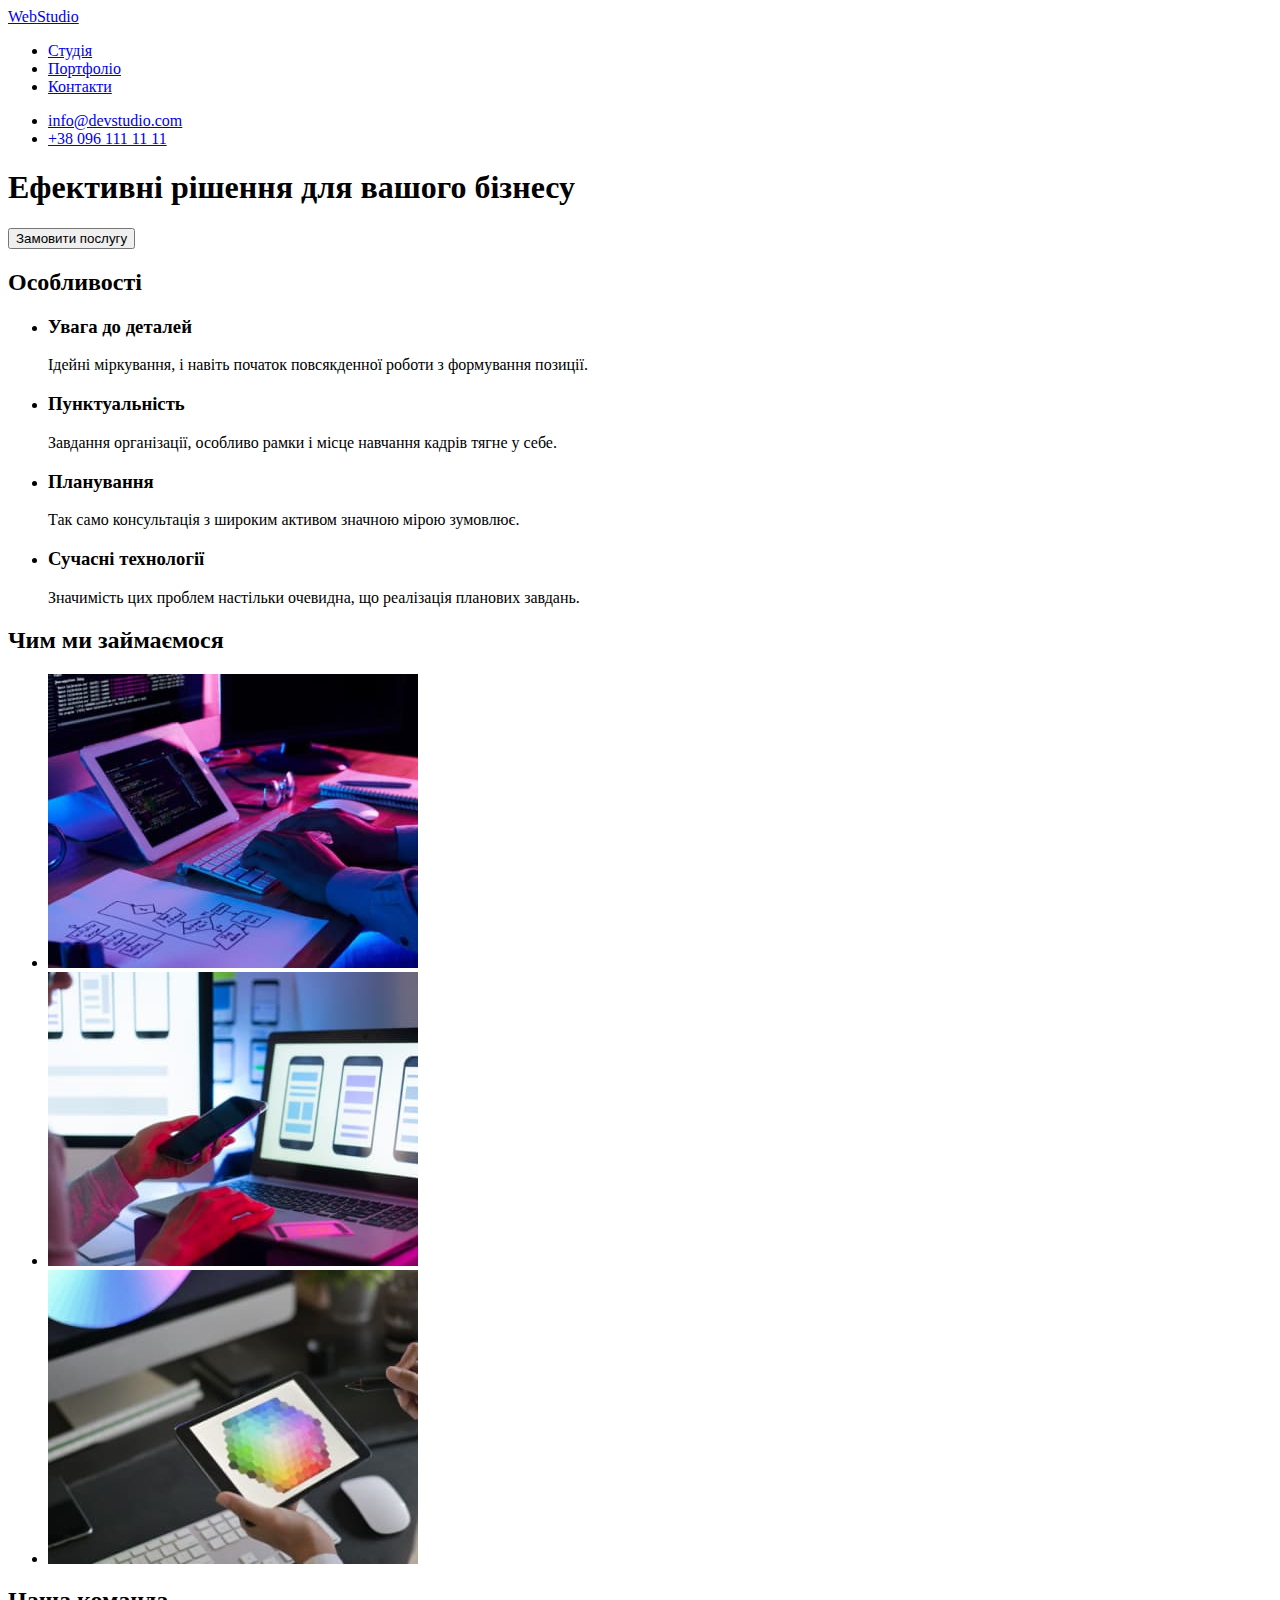
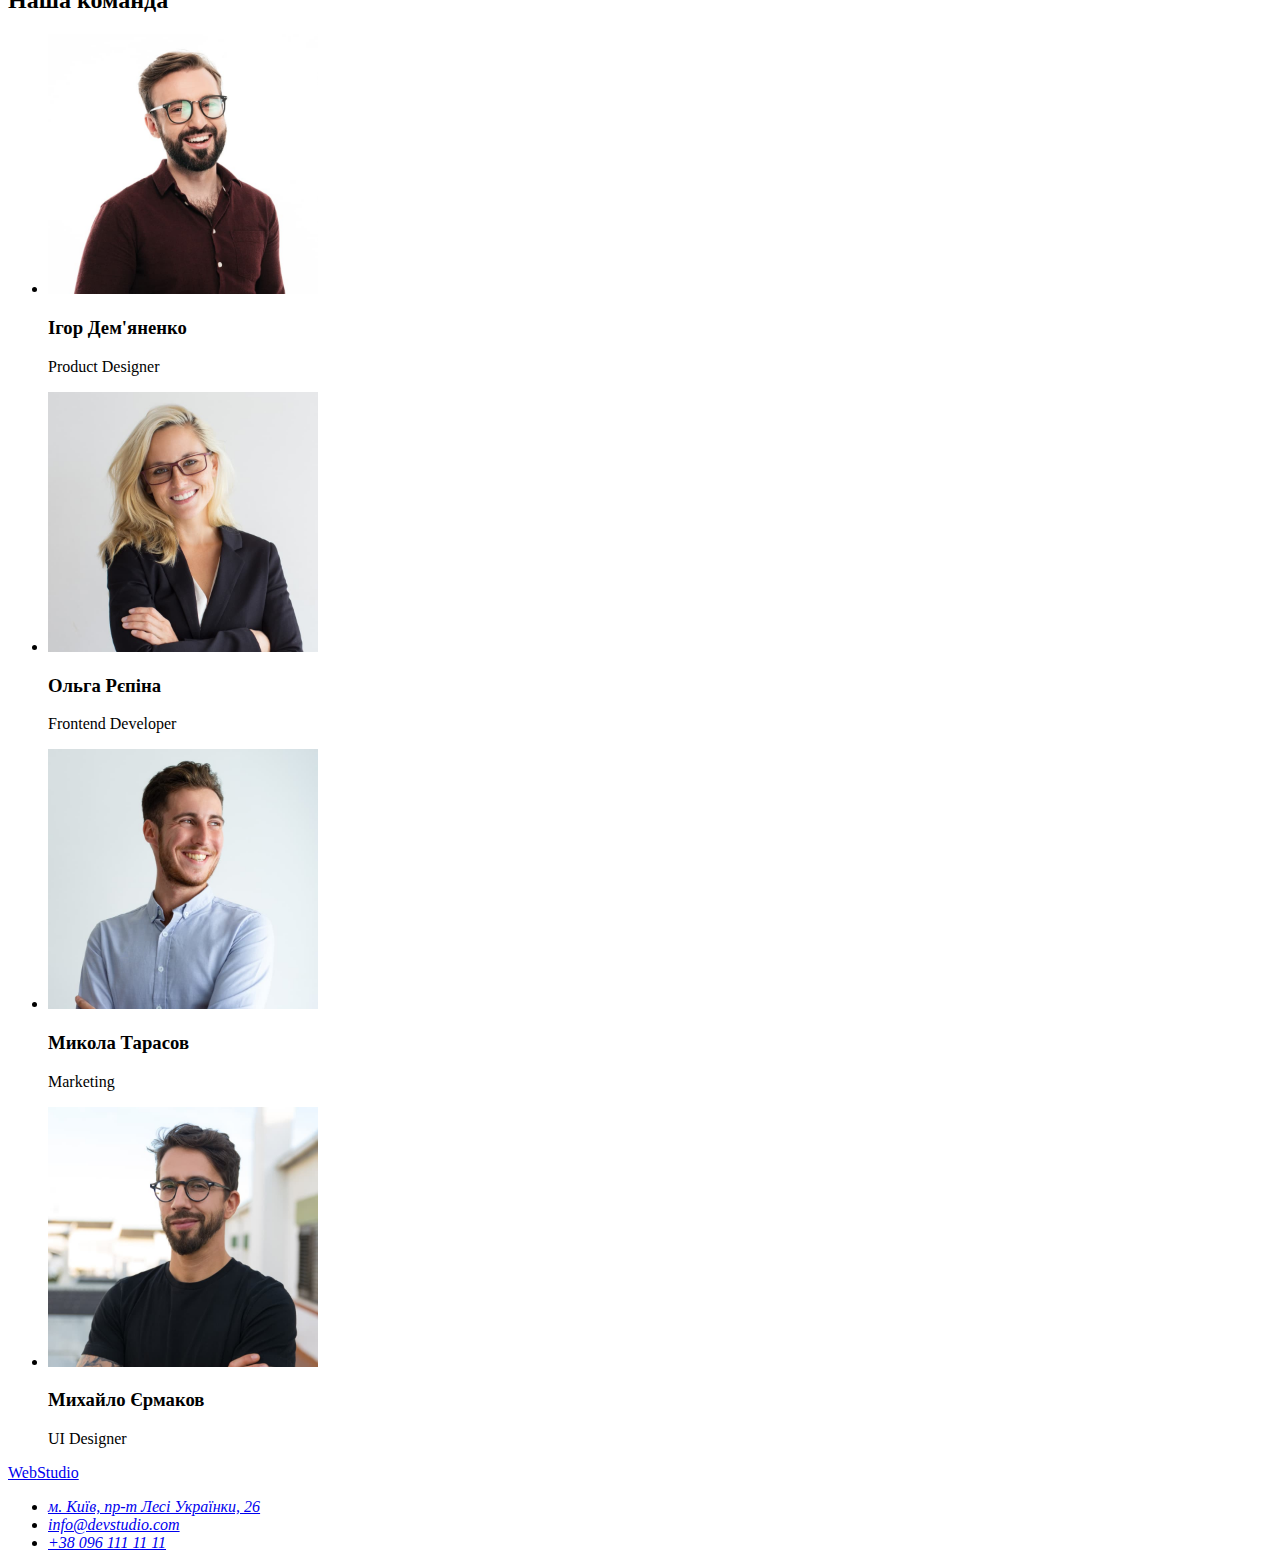
==== index.html @ 43a218a8 "Copies Homework 1" ====
<!DOCTYPE html>
<html lang="uk">
<head>
    <meta charset="UTF-8">
    <meta http-equiv="X-UA-Compatible" content="IE=edge">
    <meta name="viewport" content="width=device-width, initial-scale=1.0">
    <title>Студія</title>
</head>
<body>

    <!-- Шапка сайту -->
    <header>        
        <nav>
            <a href="#"><span>Web</span>Studio</a>
            <ul>
                <li>
                    <a href="/">Студія</a>
                </li>
                <li>
                    <a href="#">Портфоліо</a>
                </li>
                <li>
                    <a href="#">Контакти</a>
                </li>
            </ul>                      
        </nav>
        <ul>
            <li>
                <a href="mailto:info@devstudio.com">info@devstudio.com</a>                
            </li>
            <li>
                <a href="tel:+380961111111">+38 096 111 11 11</a>                
            </li>
        </ul>
    </header>

    <!-- Головний контент сторінки -->
    <main>
        <!-- Герой -->
        <section>
            <h1>Ефективні рішення для вашого бізнесу</h1>
            <button type="button">Замовити послугу</button>
        </section>

        <!-- Особливості -->
        <section>
            <h2>Особливості</h2>
            <ul>
                <li>
                    <h3>Увага до деталей</h3>
                    <p>Ідейні міркування, і навіть початок повсякденної роботи з формування позиції.</p>
                </li>
                <li>
                    <h3>Пунктуальність</h3>
                    <p>Завдання організації, особливо рамки і місце навчання кадрів тягне у себе.</p>
                </li>
                <li>
                    <h3>Планування</h3>
                    <p>Так само консультація з широким активом значною мірою зумовлює.</p>
                </li>
                <li>
                    <h3>Сучасні технології</h3>
                    <p>Значимість цих проблем настільки очевидна, що реалізація планових завдань.</p>
                </li>
            </ul>
        </section>

        <!-- Чим ми займаємося -->
        <section>
            <h2>Чим ми займаємося</h2>
            <ul>
                <li>
                    <img src="./images/img1.jpg" alt="Програміст працює за робочим столом в офісі" width="370">
                </li>
                <li>
                    <img src="./images/img2.jpg" alt="Дизайнер розробляє застосунок для смартфонів" width="370">
                </li>
                <li>
                    <img src="./images/img3.jpg" alt="Дизайнер з графічним планшетом з вибором кольорів" width="370">
                </li>
            </ul>
        </section>

        <!-- Наша команда -->
        <section>
            <h2>Наша команда</h2>
            <ul>
                <li>
                    <img src="./images/card1.jpg" alt="Фото Ігоря Дем'яненка" width="270">
                    <h3>Ігор Дем'яненко</h3>
                    <p lang="en">Product Designer</p>
                </li>
                <li>
                    <img src="./images/card2.jpg" alt="Фото Ольги Рєпіной" width="270">
                    <h3>Ольга Рєпіна</h3>
                    <p lang="en">Frontend Developer</p>
                </li>
                <li>
                    <img src="./images/card3.jpg" alt="Фото Миколи Тарасова" width="270">
                    <h3>Микола Тарасов</h3>
                    <p lang="en">Marketing</p>
                </li>
                <li>
                    <img src="./images/card4.jpg" alt="Фото Михайла Єрмакова" width="270">
                    <h3>Михайло Єрмаков</h3>
                    <p lang="en">UI Designer</p>
                </li>
            </ul>
        </section>        

    </main>

    <!-- Підвал сторінки -->
    <footer>
        <a href="#"><span>Web</span>Studio</a>
        <address>
            <ul>
                <li>
                    <a href="https://goo.gl/maps/SeXWdGzoHRJxyxAJA" target="_blank" rel="noopener noreferrer">м. Київ, пр-т Лесі Українки, 26</a>
                </li>
                <li>
                    <a href="mailto:info@devstudio.com">info@devstudio.com</a>
                </li>
                <li>
                    <a href="tel:+380961111111">+38 096 111 11 11</a>
                </li>
            </ul>            
        </address>
    </footer>
    
</body>
</html>
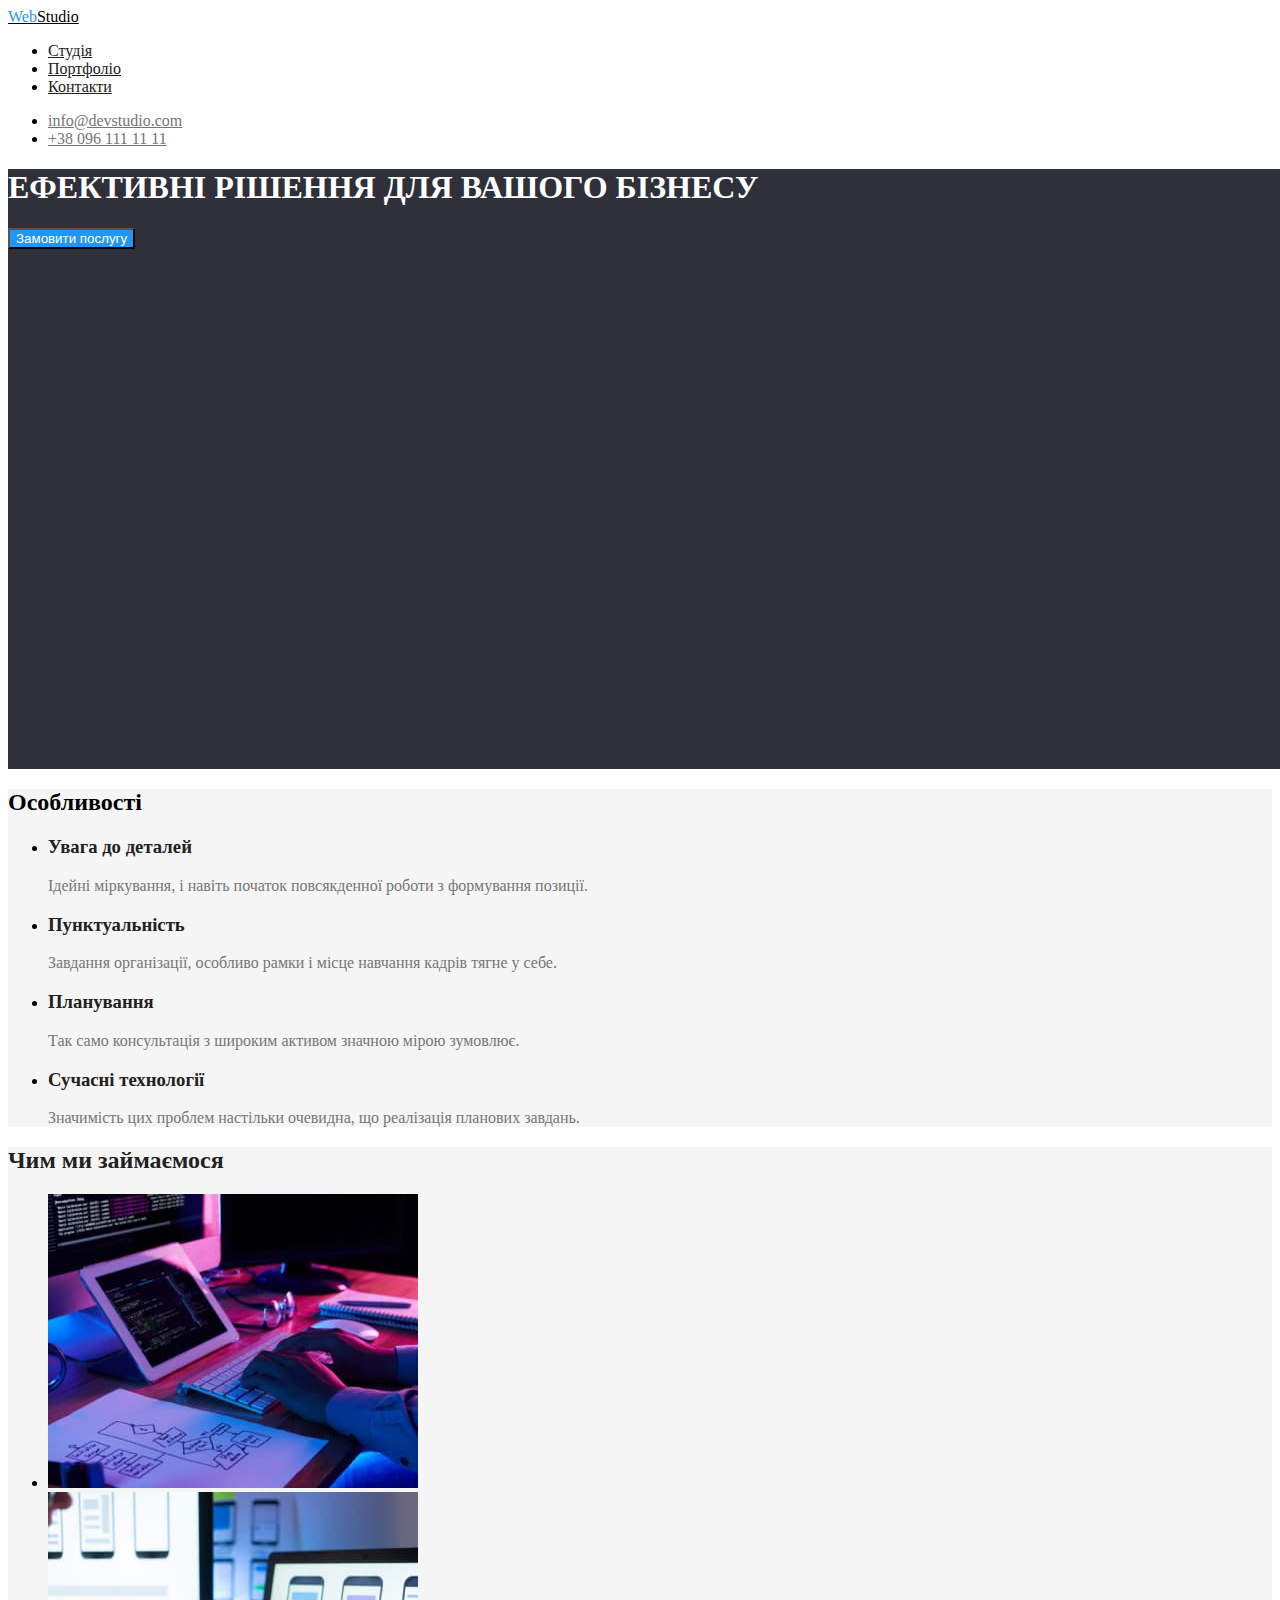
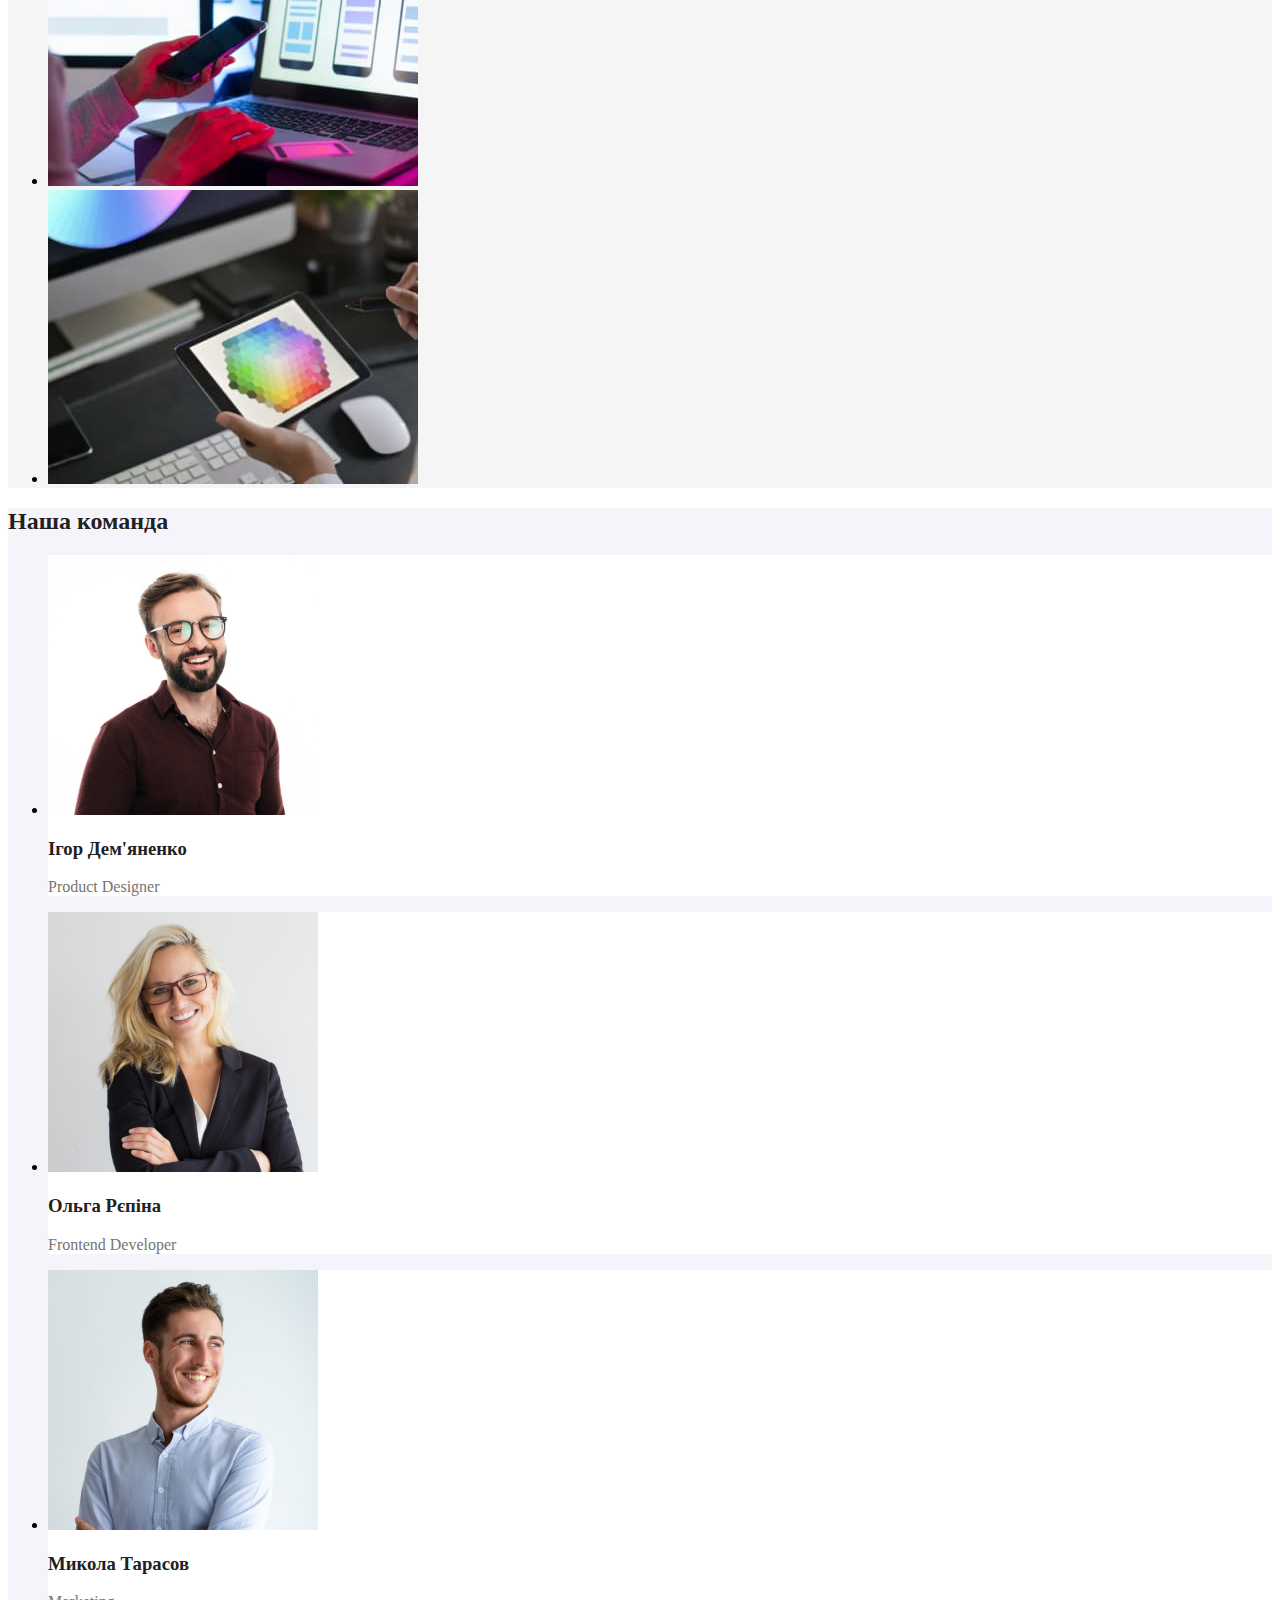
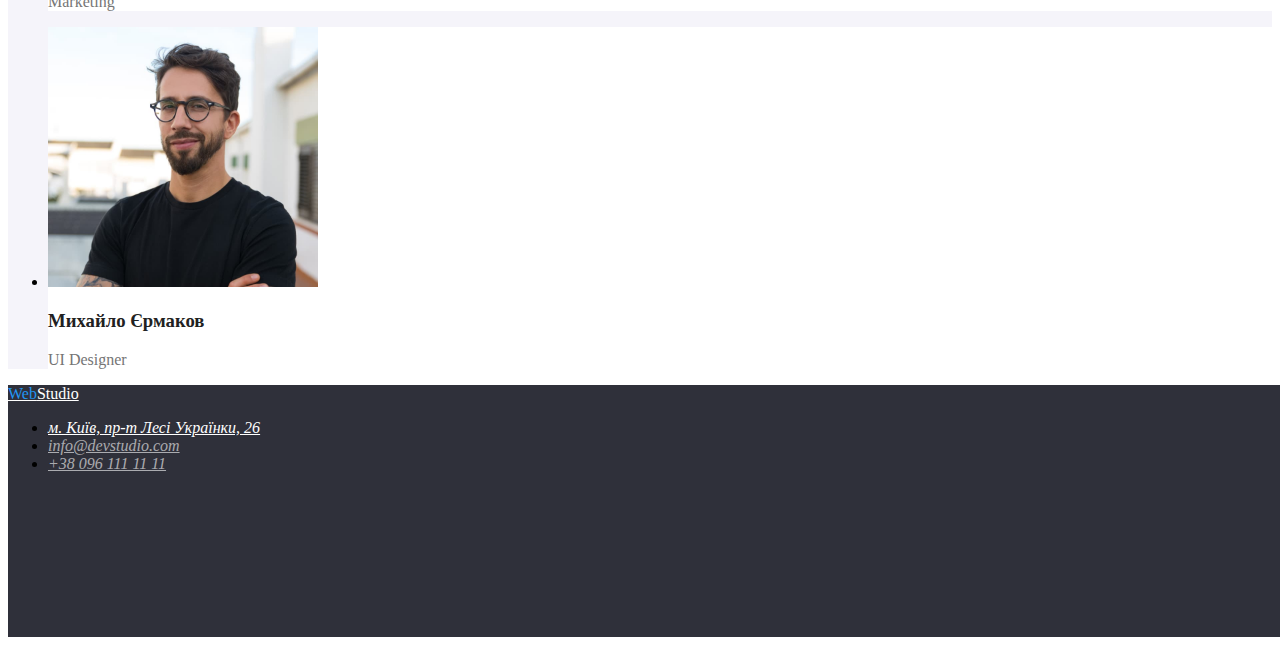
==== commit 56efd52c: "Adds classes" ====
--- a/index.html
+++ b/index.html
@@ -5,31 +5,37 @@
     <meta http-equiv="X-UA-Compatible" content="IE=edge">
     <meta name="viewport" content="width=device-width, initial-scale=1.0">
     <title>Студія</title>
+    <link rel="stylesheet" href="./css/styles.css">
+    <link rel="preconnect" href="https://fonts.googleapis.com">
+    <link rel="preconnect" href="https://fonts.gstatic.com" crossorigin>
+    <link
+        href="https://fonts.googleapis.com/css2?family=Oleo+Script&family=Raleway:wght@700&family=Roboto:wght@400;500;700;900&display=swap"
+        rel="stylesheet">
 </head>
 <body>
 
     <!-- Шапка сайту -->
-    <header>        
+    <header class="header">        
         <nav>
-            <a href="#"><span>Web</span>Studio</a>
-            <ul>
+            <a href="#" class="logo-header link"><span>Web</span>Studio</a>
+            <ul class="list">
                 <li>
-                    <a href="/">Студія</a>
+                    <a href="/" class="nav this link">Студія</a>
                 </li>
                 <li>
-                    <a href="#">Портфоліо</a>
+                    <a href="./portfolio.html" class="nav link">Портфоліо</a>
                 </li>
                 <li>
-                    <a href="#">Контакти</a>
+                    <a href="#" class="nav link">Контакти</a>
                 </li>
             </ul>                      
         </nav>
-        <ul>
+        <ul class="list">
             <li>
-                <a href="mailto:info@devstudio.com">info@devstudio.com</a>                
+                <a href="mailto:info@devstudio.com" class="address-header link">info@devstudio.com</a>                
             </li>
             <li>
-                <a href="tel:+380961111111">+38 096 111 11 11</a>                
+                <a href="tel:+380961111111" class="address-header link">+38 096 111 11 11</a>                
             </li>
         </ul>
     </header>
@@ -37,38 +43,38 @@
     <!-- Головний контент сторінки -->
     <main>
         <!-- Герой -->
-        <section>
-            <h1>Ефективні рішення для вашого бізнесу</h1>
-            <button type="button">Замовити послугу</button>
+        <section class="hero">
+            <h1 class="hero-title">Ефективні рішення для вашого бізнесу</h1>
+            <button type="button" class="hero-button">Замовити послугу</button>
         </section>
 
         <!-- Особливості -->
-        <section>
-            <h2>Особливості</h2>
-            <ul>
+        <section class="characteristics">
+            <h2 class="characteristics-title">Особливості</h2>
+            <ul class="list">
                 <li>
-                    <h3>Увага до деталей</h3>
-                    <p>Ідейні міркування, і навіть початок повсякденної роботи з формування позиції.</p>
+                    <h3 class="characteristic-title">Увага до деталей</h3>
+                    <p class="characteristic-text">Ідейні міркування, і навіть початок повсякденної роботи з формування позиції.</p>
                 </li>
                 <li>
-                    <h3>Пунктуальність</h3>
-                    <p>Завдання організації, особливо рамки і місце навчання кадрів тягне у себе.</p>
+                    <h3 class="characteristic-title">Пунктуальність</h3>
+                    <p class="characteristic-text">Завдання організації, особливо рамки і місце навчання кадрів тягне у себе.</p>
                 </li>
                 <li>
-                    <h3>Планування</h3>
-                    <p>Так само консультація з широким активом значною мірою зумовлює.</p>
+                    <h3 class="characteristic-title">Планування</h3>
+                    <p class="characteristic-text">Так само консультація з широким активом значною мірою зумовлює.</p>
                 </li>
                 <li>
-                    <h3>Сучасні технології</h3>
-                    <p>Значимість цих проблем настільки очевидна, що реалізація планових завдань.</p>
+                    <h3 class="characteristic-title">Сучасні технології</h3>
+                    <p class="characteristic-text">Значимість цих проблем настільки очевидна, що реалізація планових завдань.</p>
                 </li>
             </ul>
         </section>
 
         <!-- Чим ми займаємося -->
-        <section>
-            <h2>Чим ми займаємося</h2>
-            <ul>
+        <section class="works">
+            <h2 class="works-title">Чим ми займаємося</h2>
+            <ul class="list">
                 <li>
                     <img src="./images/img1.jpg" alt="Програміст працює за робочим столом в офісі" width="370">
                 </li>
@@ -82,28 +88,28 @@
         </section>
 
         <!-- Наша команда -->
-        <section>
-            <h2>Наша команда</h2>
-            <ul>
-                <li>
+        <section class="team">
+            <h2 class="team-title">Наша команда</h2>
+            <ul class="list">
+                <li class="card">
                     <img src="./images/card1.jpg" alt="Фото Ігоря Дем'яненка" width="270">
-                    <h3>Ігор Дем'яненко</h3>
-                    <p lang="en">Product Designer</p>
+                    <h3 class="card-title">Ігор Дем'яненко</h3>
+                    <p lang="en" class="card-text">Product Designer</p>
                 </li>
-                <li>
+                <li class="card">
                     <img src="./images/card2.jpg" alt="Фото Ольги Рєпіной" width="270">
-                    <h3>Ольга Рєпіна</h3>
-                    <p lang="en">Frontend Developer</p>
+                    <h3 class="card-title">Ольга Рєпіна</h3>
+                    <p lang="en" class="card-text">Frontend Developer</p>
                 </li>
-                <li>
+                <li class="card">
                     <img src="./images/card3.jpg" alt="Фото Миколи Тарасова" width="270">
-                    <h3>Микола Тарасов</h3>
-                    <p lang="en">Marketing</p>
+                    <h3 class="card-title">Микола Тарасов</h3>
+                    <p lang="en" class="card-text">Marketing</p>
                 </li>
-                <li>
+                <li class="card">
                     <img src="./images/card4.jpg" alt="Фото Михайла Єрмакова" width="270">
-                    <h3>Михайло Єрмаков</h3>
-                    <p lang="en">UI Designer</p>
+                    <h3 class="card-title">Михайло Єрмаков</h3>
+                    <p lang="en" class="card-text">UI Designer</p>
                 </li>
             </ul>
         </section>        
@@ -111,18 +117,18 @@
     </main>
 
     <!-- Підвал сторінки -->
-    <footer>
-        <a href="#"><span>Web</span>Studio</a>
+    <footer class="footer">
+        <a href="#" class="logo-footer link"><span>Web</span>Studio</a>
         <address>
-            <ul>
+            <ul class="list">
                 <li>
-                    <a href="https://goo.gl/maps/SeXWdGzoHRJxyxAJA" target="_blank" rel="noopener noreferrer">м. Київ, пр-т Лесі Українки, 26</a>
+                    <a href="https://goo.gl/maps/SeXWdGzoHRJxyxAJA" class="map-footer link" target="_blank" rel="noopener noreferrer">м. Київ, пр-т Лесі Українки, 26</a>
                 </li>
                 <li>
-                    <a href="mailto:info@devstudio.com">info@devstudio.com</a>
+                    <a href="mailto:info@devstudio.com" class="address-footer link">info@devstudio.com</a>
                 </li>
                 <li>
-                    <a href="tel:+380961111111">+38 096 111 11 11</a>
+                    <a href="tel:+380961111111" class="address-footer link">+38 096 111 11 11</a>
                 </li>
             </ul>            
         </address>
--- a/css/styles.css
+++ b/css/styles.css
@@ -0,0 +1,130 @@
+/* font-family: 'Oleo Script', cursive;
+font-family: 'Raleway', sans-serif;
+font-family: 'Roboto', sans-serif; */
+
+/* CSS-Змінні */
+:root {
+   --title-dark-color: #212121;
+   --text-dark-color: #757575;
+   --background-dark-color: #2F303A;
+   --black-color: #000000;
+   --accent-color: #2196F3;
+   --white-color: #FFFFFF;
+   --text-light-color: rgba(255, 255, 255, 0.6);
+   --background-light-color: #F5F5F5;
+   --background-gray-color: #F5F4FA;
+   --border-portfolio-color: #EEEEEE;
+   --border-header-color: #ECECEC;
+}
+
+/* Шапка сайту */
+.header {
+   background-color: var(--white-color);
+}
+.logo-header {
+   color: var(--black-color);
+}
+.logo-header > span {
+   color: var(--accent-color);
+}
+.nav {
+   color: var(--title-dark-color);
+}
+.nav:hover,
+.nav:focus,
+.address-header:hover,
+.address-header:focus {
+   color: var(--accent-color);
+}
+.address-header {
+   color: var(--text-dark-color);
+}
+
+/* Герой */
+.hero {
+   background-color: var(--background-dark-color);
+   width: 1600px;
+   height: 600px;
+}
+.hero-title {
+   color: var(--white-color);
+   text-transform: uppercase;
+}
+.hero-button {
+   color: var(--white-color);
+   background-color: var(--accent-color);
+}
+
+/* Особливості */
+.characteristics,
+.works {
+   background-color: var(--background-light-color);
+}
+.characteristic-title {
+   color: var(--title-dark-color);
+}
+.characteristic-text {
+   color: var(--text-dark-color);
+}
+
+/* Чим ми займаємося */
+.works-title {
+   color: var(--title-dark-color);
+}
+
+/* Наша команда */
+.team {
+   background-color: var(--background-gray-color);
+}
+.team-title,
+.card-title {
+   color: var(--title-dark-color);
+}
+.card {
+   background-color: var(--white-color);
+}
+.card-text {
+   color: var(--text-dark-color);
+}
+
+/* Підвал сторінки */
+.footer {
+   background-color: var(--background-dark-color);
+   width: 1600px;
+   height: 252px;
+}
+.logo-footer {
+   color: var(--white-color);
+}
+.logo-footer > span {
+   color: var(--accent-color);
+}
+.map-footer {
+   color: var(--white-color);
+}
+.address-footer {
+   color: var(--text-light-color);
+}
+
+/* Портфоліо */
+.portfolio {
+   background-color: var(--background-light-color);
+}
+.portfolio-button {
+   background-color: var(--background-gray-color);
+   color: var(--title-dark-color);
+}
+.portfolio-button:hover,
+.portfolio-button:focus {
+   background-color: var(--accent-color);
+   color: var(--white-color);
+}
+.project {
+   background-color: var(--white-color);
+}
+.project-title {
+   color: var(--title-dark-color);
+}
+.project-text {
+   color: var(--text-dark-color);
+}